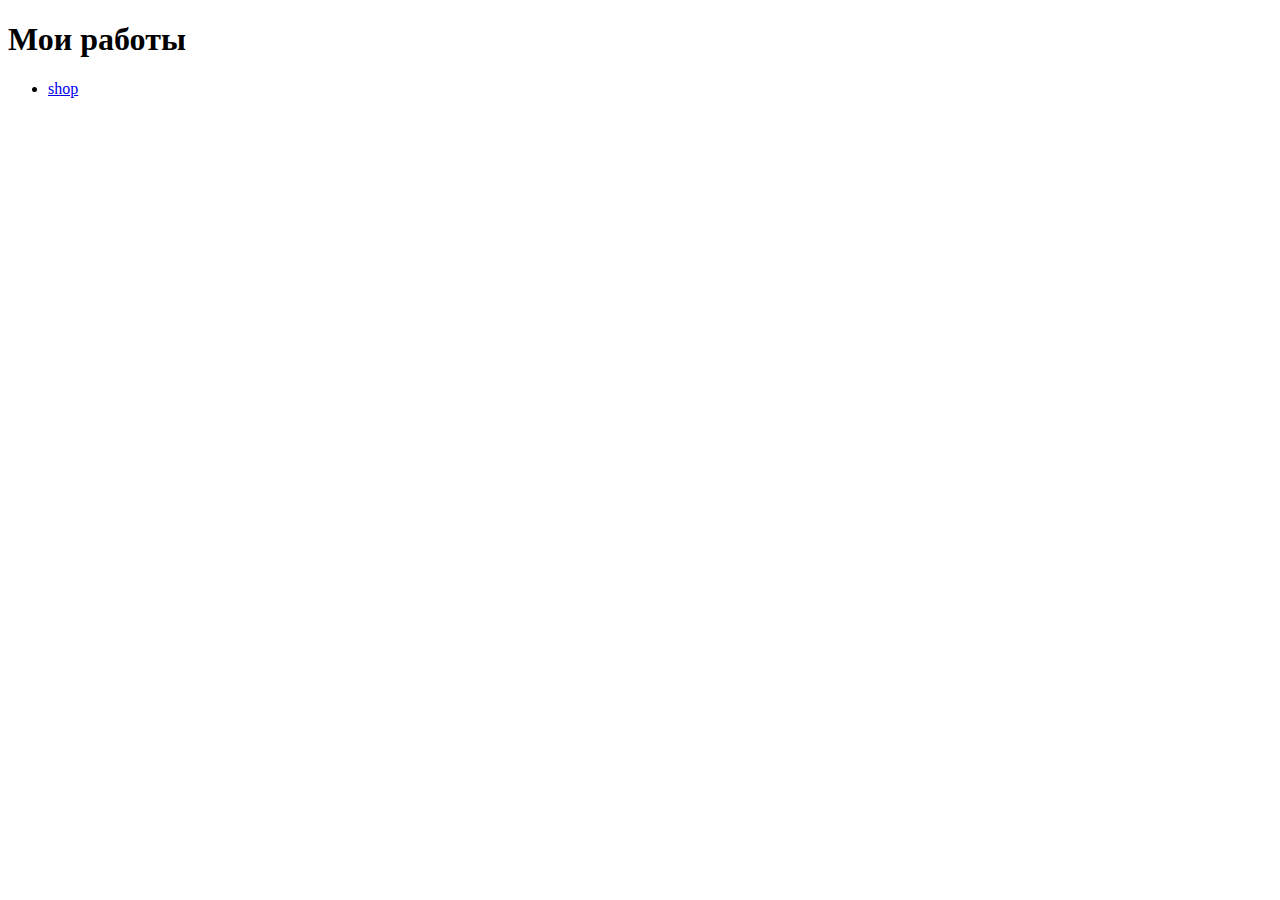
==== index.html @ 1ca88302 "add pr1" ====
<!DOCTYPE html>
<html lang="en">
<head>
	<meta charset="UTF-8">
	<meta http-equiv="X-UA-Compatible" content="IE=edge">
	<meta name="viewport" content="width=device-width, initial-scale=1.0">
	<title>Document</title>
</head>
<body>

	<h1>
		Мои работы
	</h1>

	<ul>
		<li>
			<a href="Shop/index.html">
				shop
			</a>
		</li>
	</ul>
	
</body>
</html>
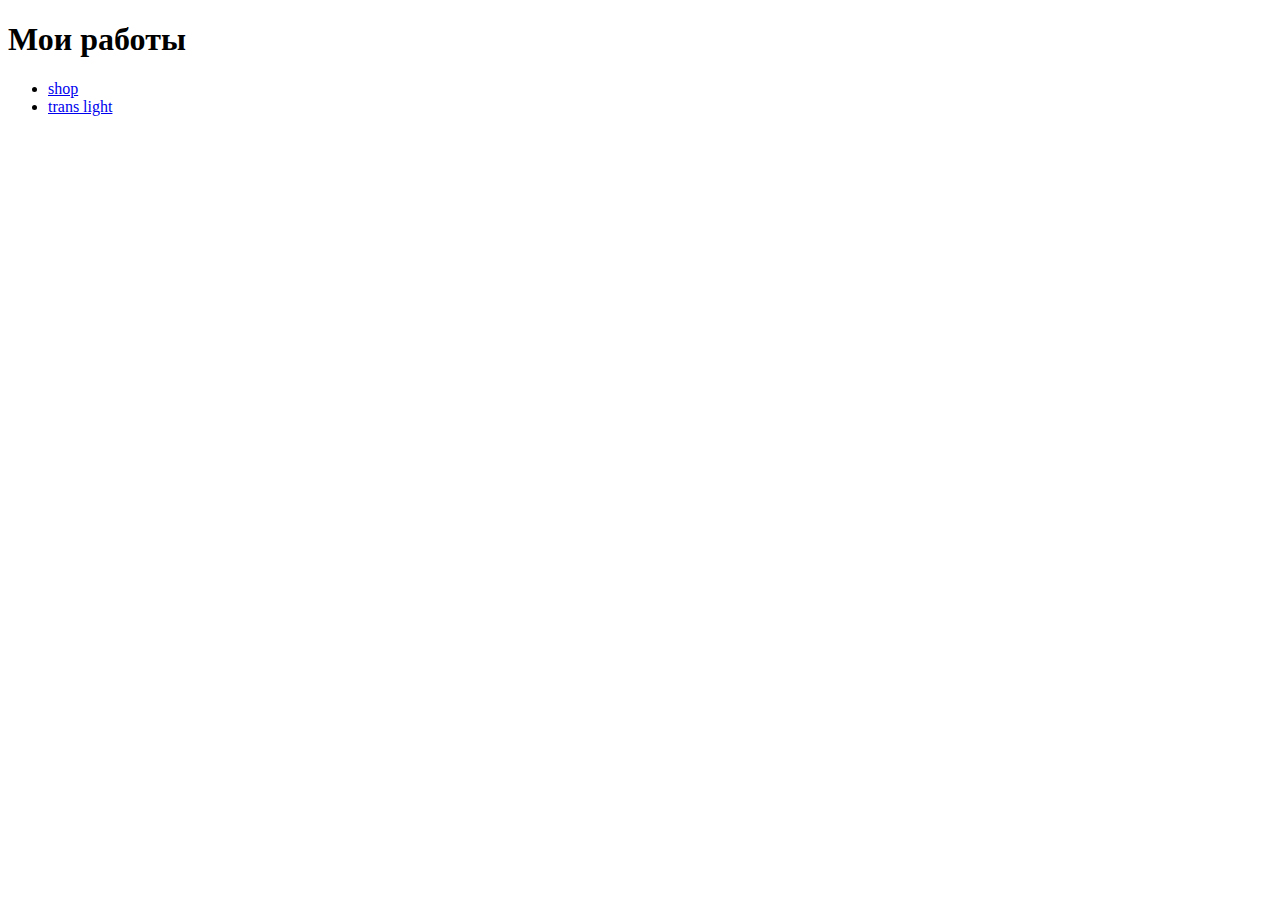
==== commit bcb0a8c8: "add pr 2" ====
--- a/index.html
+++ b/index.html
@@ -18,6 +18,11 @@
 				shop
 			</a>
 		</li>
+		<li>
+			<a href="TRANS_LIGHT/index.html">
+				trans light
+			</a>
+		</li>
 	</ul>
 	
 </body>
